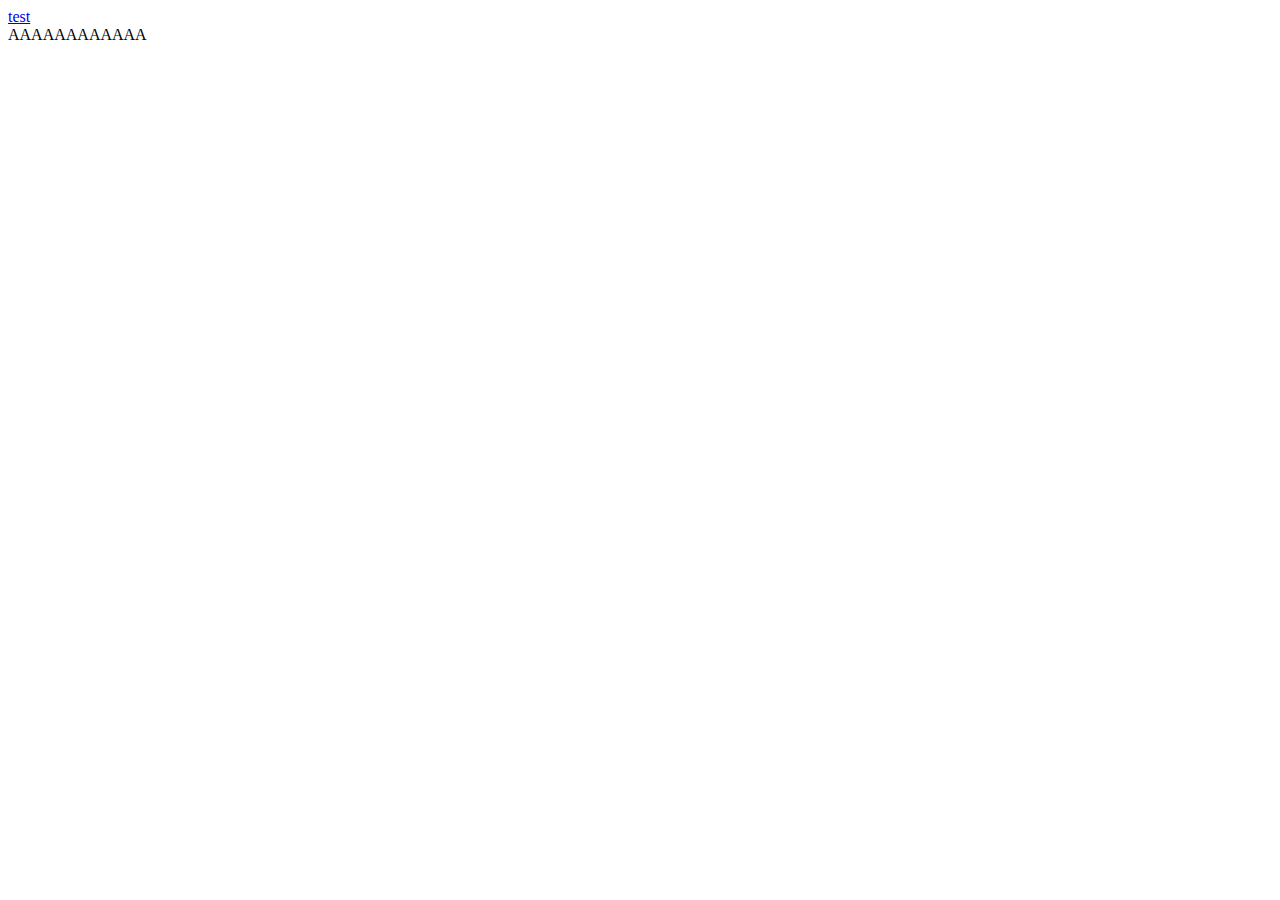
==== template.html @ 21837843 "initial tests" ====
<!-- index.html -->

<!DOCTYPE html>

<html lang="en">

<head>
    <meta charset="utf-8">
    <title>Hello World</title>

</head>

<nav>
    <a href="test.html"> test </a>

</nav>


<body>
    AAAAAAAAAAAA
</body>

</html>
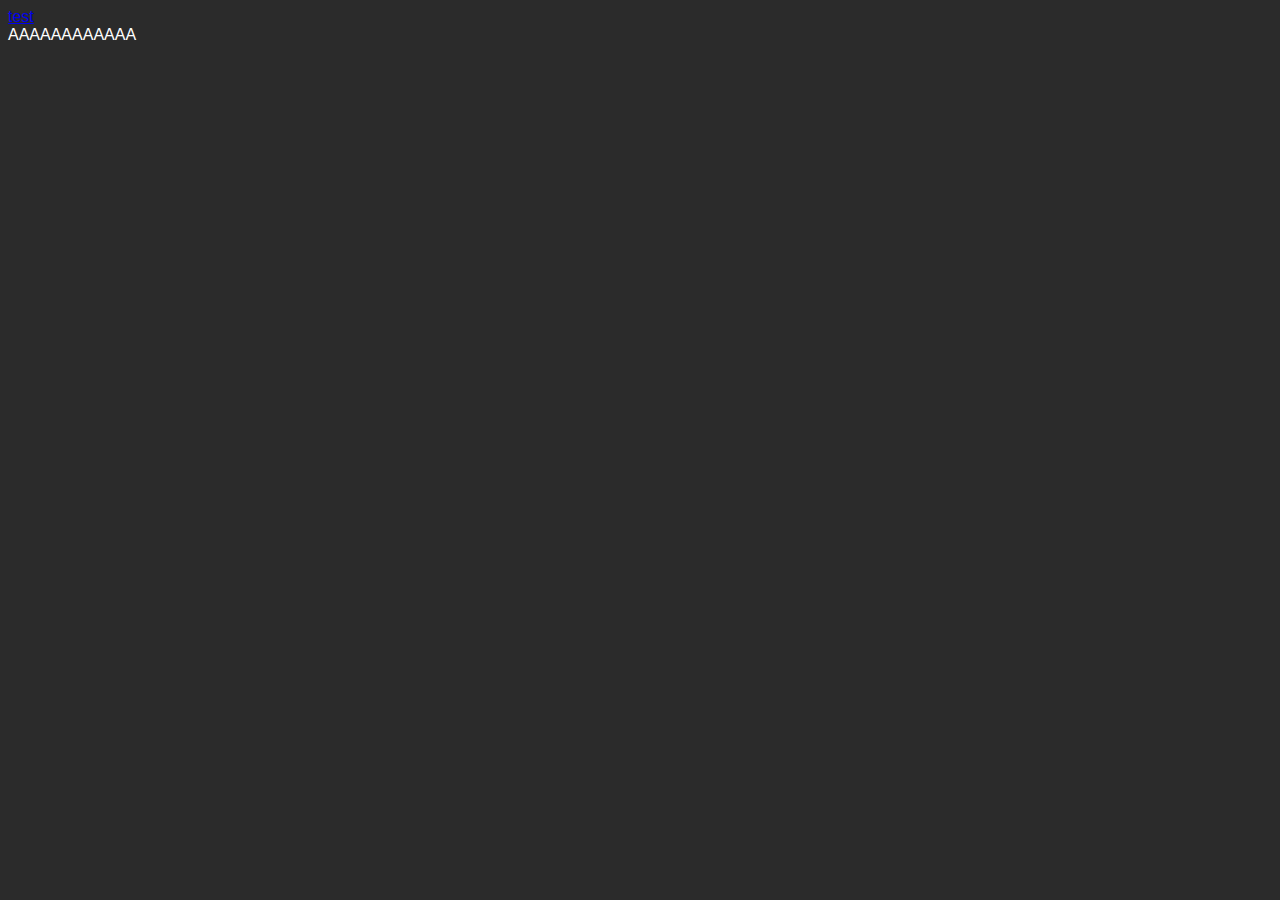
==== commit 50cb6719: "tests" ====
--- a/template.html
+++ b/template.html
@@ -7,16 +7,19 @@
 <head>
     <meta charset="utf-8">
     <title>Hello World</title>
+    <link rel="stylesheet" href="https://cdn.simplecss.org/simple.css">
+    <link rel="stylesheet" href="style.css">
 
 </head>
 
-<nav>
-    <a href="test.html"> test </a>
 
-</nav>
 
 
 <body>
+    <nav>
+        <a href="test.html"> test </a>
+    </nav>
+
     AAAAAAAAAAAA
 </body>
 
--- a/style.css
+++ b/style.css
@@ -0,0 +1,6 @@
+
+body {
+    background: rgb(43, 43, 43);
+    color: rgb(255, 255, 255);
+    font-family: sans-serif;
+}